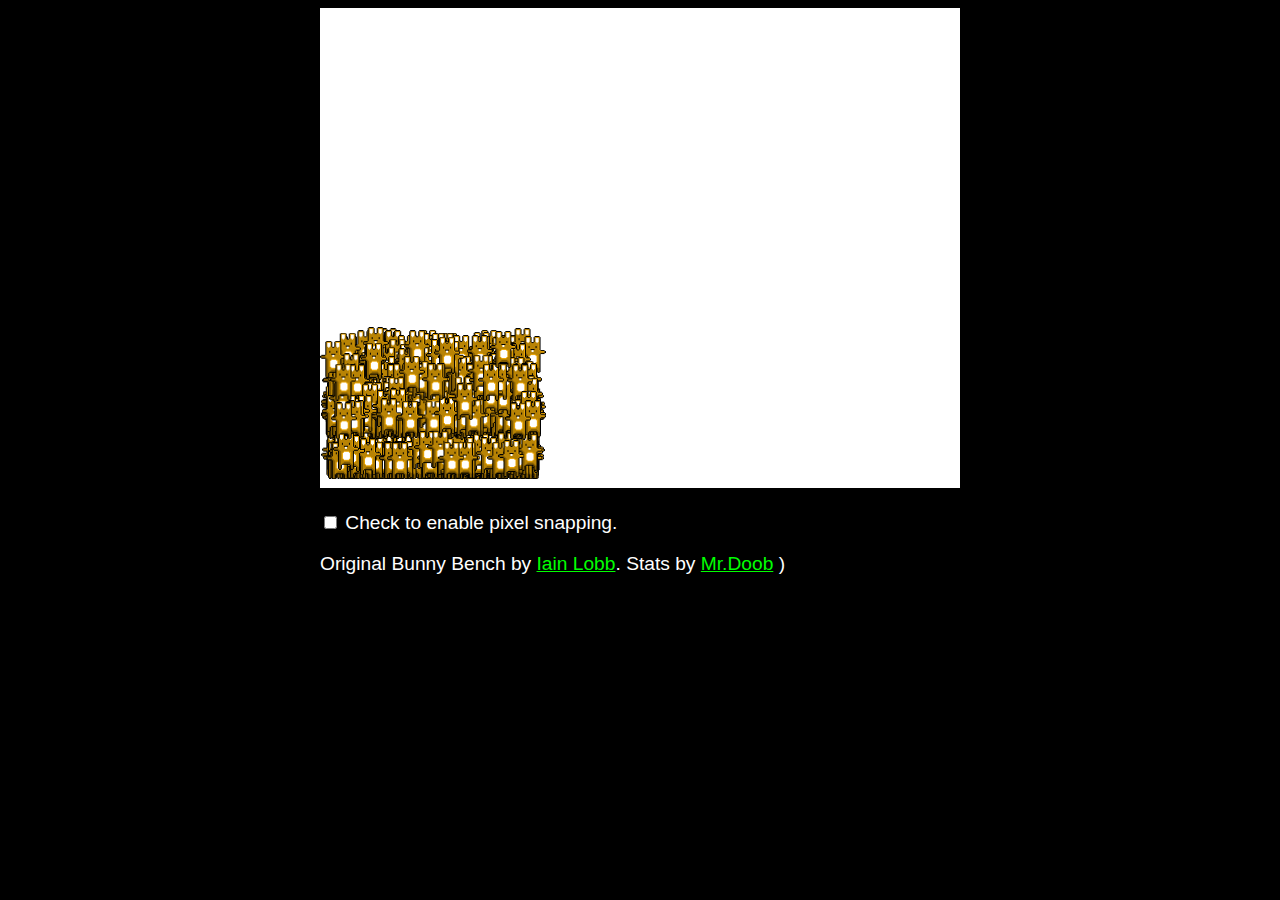
==== bouncing-bunnies.html @ 4d8dff04 "tidiying html" ====
<!DOCTYPE html>
<html lang="en">
<head>
	<title>Bouncing Bunnies</title>
	<meta charset="UTF-8">
	<meta http-equiv="X-UA-Compatible" content="IE=edge">
	<meta name="viewport" content="width=device-width, initial-scale=1.0">
	<script>
		class Bunny {
			constructor() {
				this.speedX = 0;
				this.speedY = 0;
				this.x = 0;
				this.y = 0;
			}
		}

		let snapping = false,
			bcolor = "rgba(255, 255, 255, 1)";

		function setup() {
			let numBunnies = 3000,
				gravity = 3,
				bunnies = [],
				maxX = 640,
				minX = 0,
				maxY = 480,
				minY = 0,
				img = new Image();

			img.src = 'wabbit_alpha.png';

			for (let i = 0; i < numBunnies; i++) {
				const bunny = new Bunny();
				bunny.speedX = Math.random() * 10;
				bunny.speedY = (Math.random() * 10) - 5;

				bunnies.push(bunny);
			}


			var canvas = document.getElementById('Canvas2D');
			var c = canvas.getContext('2d');


			function render() {
				var bunny;

				c.fillStyle = bcolor;
				c.fillRect(0, 0, maxX, maxY);

				for (i = 0; i < numBunnies; i++) {
					bunny = bunnies[i];

					bunny.x += bunny.speedX;
					bunny.y += bunny.speedY;
					bunny.speedY += gravity;

					if (bunny.x > maxX) {
						bunny.speedX *= -1;
						bunny.x = maxX;
					}
					else if (bunny.x < minX) {
						bunny.speedX *= -1;
						bunny.x = minX;
					}

					if (bunny.y > maxY) {
						bunny.speedY *= -0.8;
						bunny.y = maxY;

						if (Math.random() > 0.5) {
							bunny.speedY -= Math.random() * 12;
						}
					}
					else if (bunny.y < minY) {
						bunny.speedY = 0;
						bunny.y = minY;
					}

					if (snapping)
						c.drawImage(img, (0.5 + bunny.x) | 0, (0.5 + bunny.y) | 0);
					else
						c.drawImage(img, bunny.x, bunny.y);
				}
			}

			var loop = setInterval(function () { render(); }, 1000 / 30);

		}

		function toggleSnapping() {

			snapping = document.forms[0].snappingCheckbox.checked;
			bcolor = snapping ? "rgba(200, 200, 255, 1)" : "rgba(255, 255, 255, 1)";
			console.log(document.forms[0].snappingCheckbox.checked, snapping, typeof snapping);
		}

		//

		var interval = setInterval(function () {
			if (typeof Stats == 'function') {
				clearInterval(interval);
				var stats = new Stats();
				stats.domElement.style.position = 'fixed';
				stats.domElement.style.left = '0px';
				stats.domElement.style.top = '0px';
				document.body.appendChild(stats.domElement);
				setInterval(function () { stats.update(); }, 1000 / 60);

			}
		}, 100);



	</script>

	<style type="text/css">
		body {
			background: #000000;
			color: #ffffff;
			font-family: arial;
			font-size: 120%;
		}

		.wrap {
			width: 640px;
			margin: 0 auto;
		}

		canvas {
			border: 0px solid #0f0;
		}

		a {
			color: #0f0;
		}
	</style>
</head>

<body onLoad="setup();">
	<div class="wrap">
		<div id="stats"></div>
		<canvas id="Canvas2D" width="640" height="480">No bunnies for you! Come back in... one year!</canvas>
		<p>
		<form><input type="checkbox" name="snappingCheckbox" onchange="toggleSnapping();" />
			Check to enable pixel snapping. </p>
			<p>Original Bunny Bench by <a href="http://blog.iainlobb.com/search?q=bunny">Iain Lobb</a>. Stats by <a
					href="http://mrdoob.com/blog/post/700">Mr.Doob</a> )</p>
	</div>

</body>

</html>
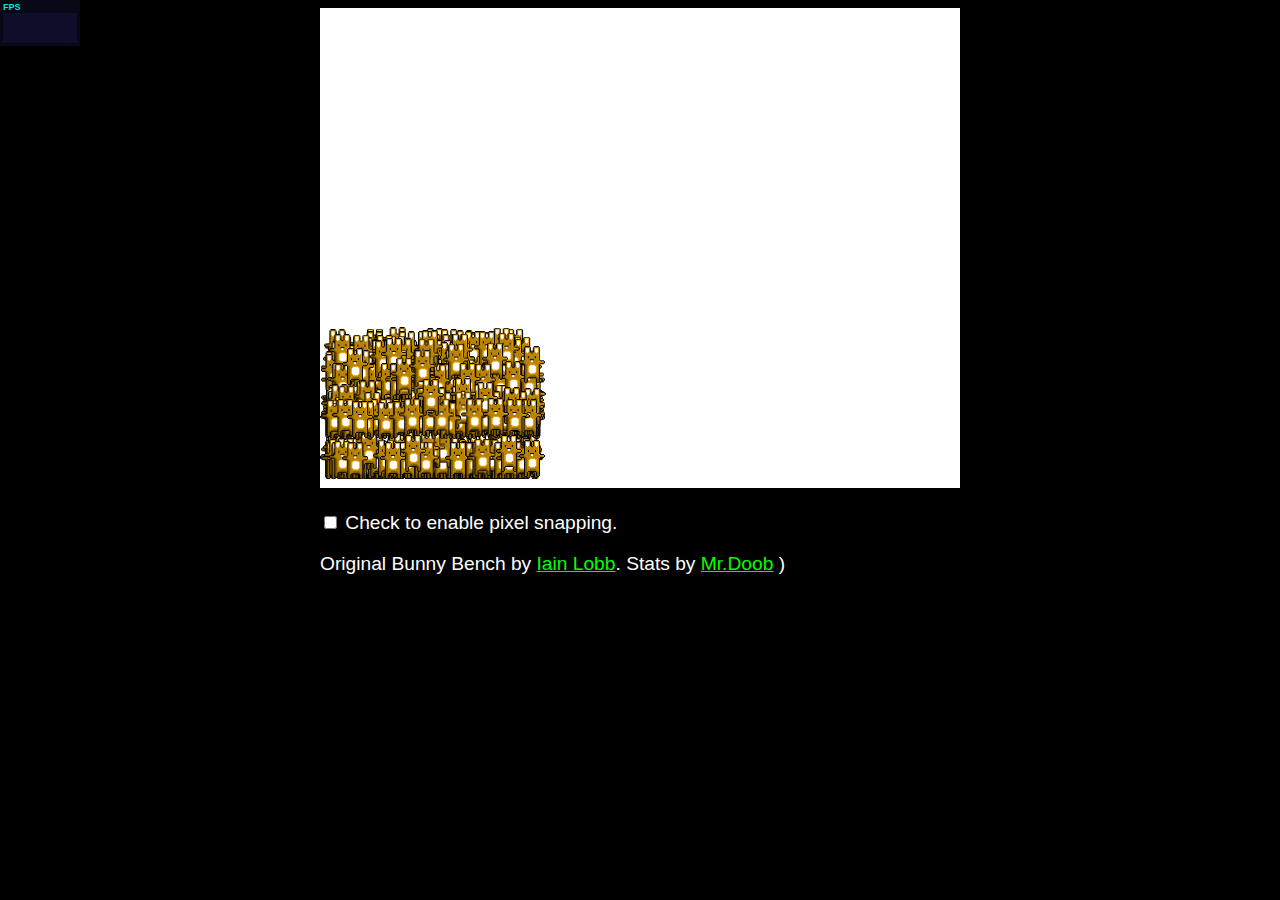
==== commit 1b0adb8c: "added stats" ====
--- a/bouncing-bunnies.html
+++ b/bouncing-bunnies.html
@@ -5,6 +5,7 @@
 	<meta charset="UTF-8">
 	<meta http-equiv="X-UA-Compatible" content="IE=edge">
 	<meta name="viewport" content="width=device-width, initial-scale=1.0">
+	<script src="stats.js"></script>
 	<script>
 		class Bunny {
 			constructor() {
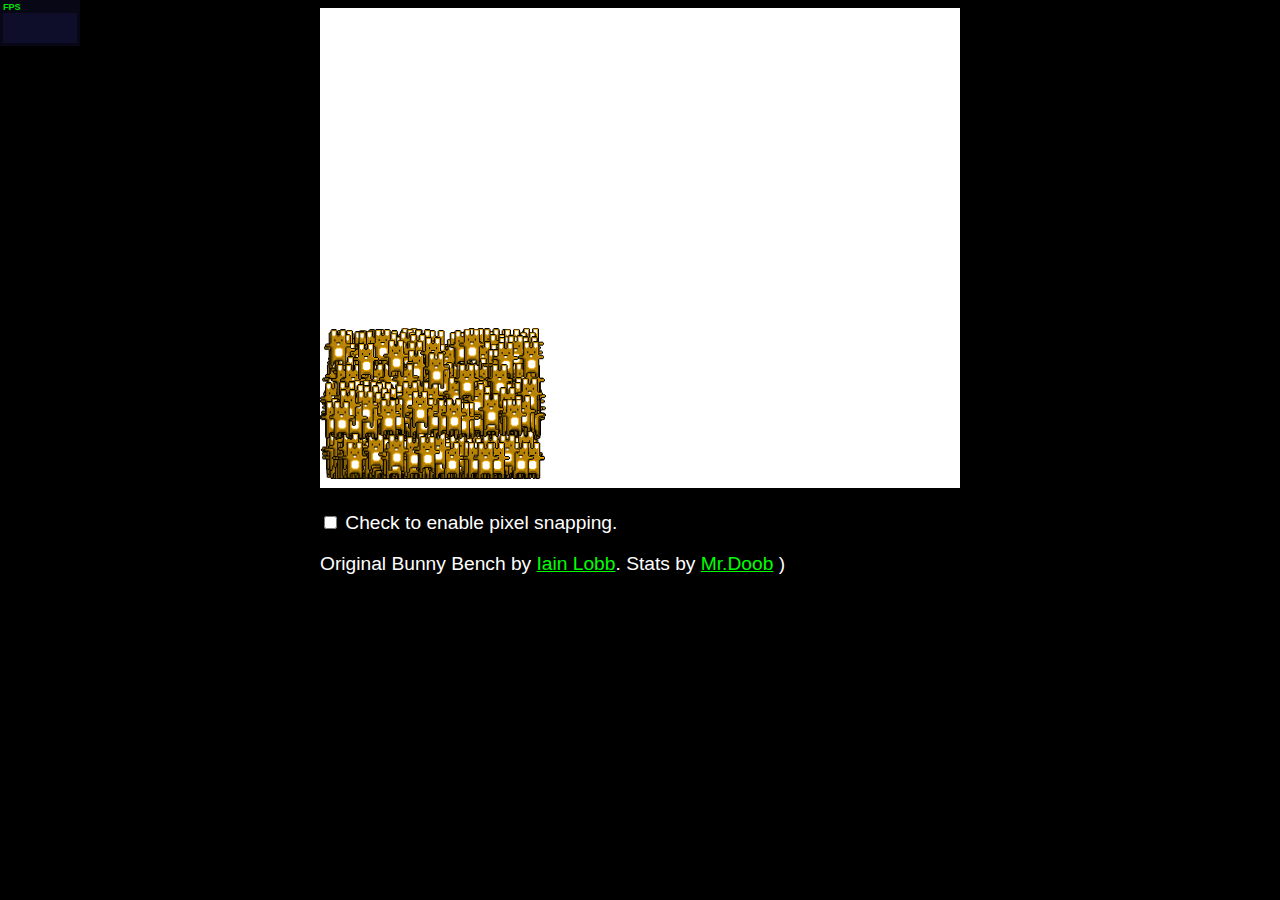
==== commit 89e927a1: "added more settings to Stats" ====
--- a/bouncing-bunnies.html
+++ b/bouncing-bunnies.html
@@ -1,5 +1,6 @@
 <!DOCTYPE html>
 <html lang="en">
+
 <head>
 	<title>Bouncing Bunnies</title>
 	<meta charset="UTF-8">
@@ -85,35 +86,29 @@
 						c.drawImage(img, bunny.x, bunny.y);
 				}
 			}
-
 			var loop = setInterval(function () { render(); }, 1000 / 30);
-
 		}
 
 		function toggleSnapping() {
-
 			snapping = document.forms[0].snappingCheckbox.checked;
 			bcolor = snapping ? "rgba(200, 200, 255, 1)" : "rgba(255, 255, 255, 1)";
 			console.log(document.forms[0].snappingCheckbox.checked, snapping, typeof snapping);
 		}
 
-		//
-
 		var interval = setInterval(function () {
 			if (typeof Stats == 'function') {
 				clearInterval(interval);
-				var stats = new Stats();
-				stats.domElement.style.position = 'fixed';
-				stats.domElement.style.left = '0px';
-				stats.domElement.style.top = '0px';
-				document.body.appendChild(stats.domElement);
+				const stats = new Stats({
+					domElementStyles: {
+						position: "fixed",
+						left: "0px",
+						top: "0px",
+					},
+					appendTo: document.body
+				});
 				setInterval(function () { stats.update(); }, 1000 / 60);
-
 			}
 		}, 100);
-
-
-
 	</script>
 
 	<style type="text/css">
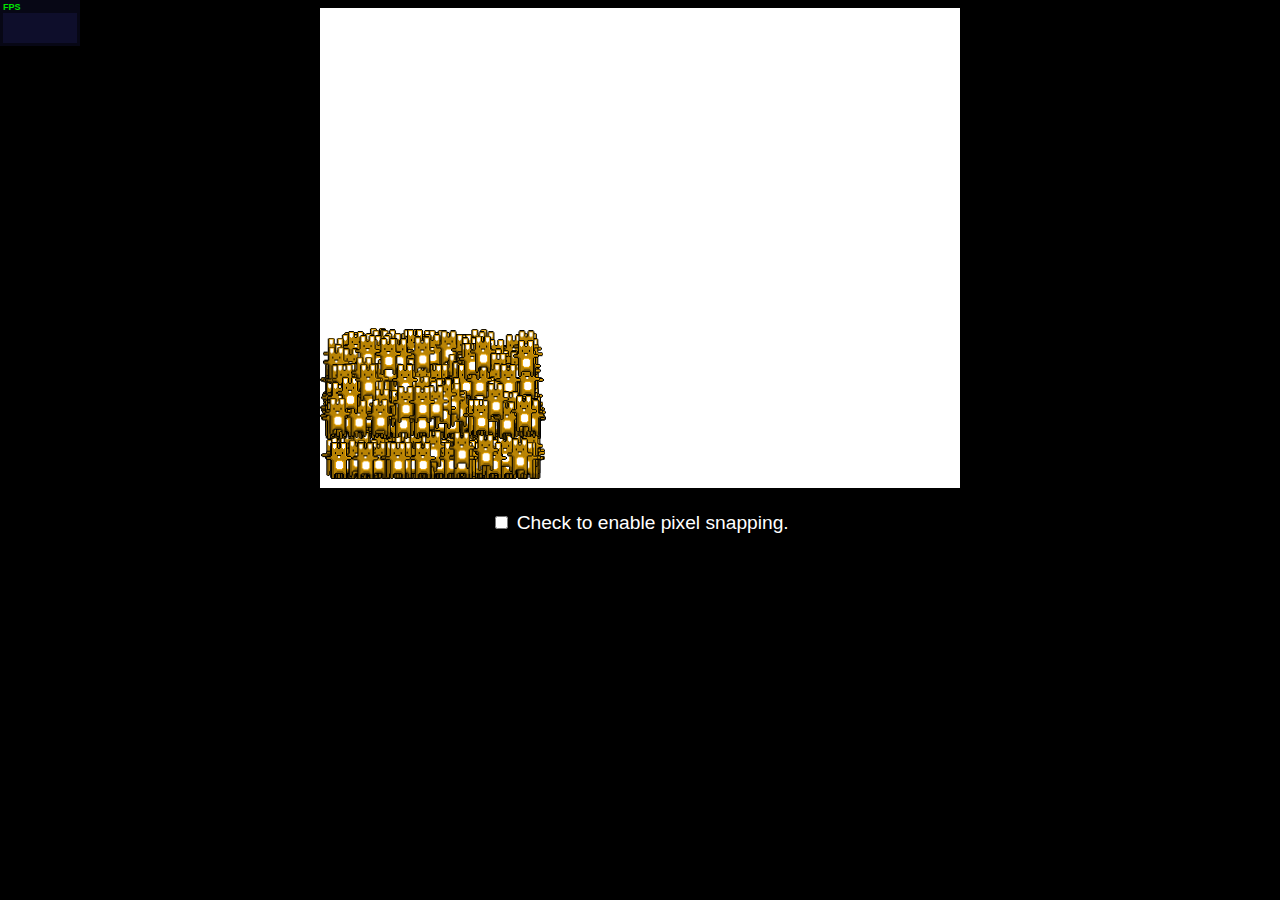
==== commit 36a260a2: "tidying up bunny code" ====
--- a/bouncing-bunnies.html
+++ b/bouncing-bunnies.html
@@ -10,80 +10,66 @@
 	<script>
 		class Bunny {
 			constructor() {
-				this.speedX = 0;
-				this.speedY = 0;
+				this.speedX = Math.random() * 10;
+				this.speedY = (Math.random() * 10) - 5;
 				this.x = 0;
 				this.y = 0;
 			}
 		}
 
-		let snapping = false,
-			bcolor = "rgba(255, 255, 255, 1)";
+		let snapping = false;
+		let bcolor = "rgba(255, 255, 255, 1)";
 
 		function setup() {
-			let numBunnies = 3000,
-				gravity = 3,
+			const numBunnies = 3000;
+			let gravity = 3,
 				bunnies = [],
-				maxX = 640,
-				minX = 0,
-				maxY = 480,
-				minY = 0,
 				img = new Image();
 
 			img.src = 'wabbit_alpha.png';
 
-			for (let i = 0; i < numBunnies; i++) {
-				const bunny = new Bunny();
-				bunny.speedX = Math.random() * 10;
-				bunny.speedY = (Math.random() * 10) - 5;
+			for (let i = 0; i < numBunnies; i++) bunnies.push(new Bunny());
 
-				bunnies.push(bunny);
-			}
-
-
-			var canvas = document.getElementById('Canvas2D');
-			var c = canvas.getContext('2d');
-
+			const canvas = document.getElementById('canvas');
+			const ctx = canvas.getContext('2d');
 
 			function render() {
-				var bunny;
+				ctx.fillStyle = bcolor;
+				ctx.fillRect(0, 0, canvas.width, canvas.height);
 
-				c.fillStyle = bcolor;
-				c.fillRect(0, 0, maxX, maxY);
-
-				for (i = 0; i < numBunnies; i++) {
-					bunny = bunnies[i];
+				for (let i = 0; i < numBunnies; i++) {
+					const bunny = bunnies[i];
 
 					bunny.x += bunny.speedX;
 					bunny.y += bunny.speedY;
 					bunny.speedY += gravity;
 
-					if (bunny.x > maxX) {
+					if (bunny.x > canvas.width) {
 						bunny.speedX *= -1;
-						bunny.x = maxX;
+						bunny.x = canvas.width;
 					}
-					else if (bunny.x < minX) {
+					else if (bunny.x < 0) {
 						bunny.speedX *= -1;
-						bunny.x = minX;
+						bunny.x = 0;
 					}
 
-					if (bunny.y > maxY) {
+					if (bunny.y > canvas.height) {
 						bunny.speedY *= -0.8;
-						bunny.y = maxY;
+						bunny.y = canvas.height;
 
 						if (Math.random() > 0.5) {
 							bunny.speedY -= Math.random() * 12;
 						}
 					}
-					else if (bunny.y < minY) {
+					else if (bunny.y < 0) {
 						bunny.speedY = 0;
-						bunny.y = minY;
+						bunny.y = 0;
 					}
 
 					if (snapping)
-						c.drawImage(img, (0.5 + bunny.x) | 0, (0.5 + bunny.y) | 0);
+						ctx.drawImage(img, (0.5 + bunny.x) | 0, (0.5 + bunny.y) | 0);
 					else
-						c.drawImage(img, bunny.x, bunny.y);
+						ctx.drawImage(img, bunny.x, bunny.y);
 				}
 			}
 			var loop = setInterval(function () { render(); }, 1000 / 30);
@@ -92,7 +78,6 @@
 		function toggleSnapping() {
 			snapping = document.forms[0].snappingCheckbox.checked;
 			bcolor = snapping ? "rgba(200, 200, 255, 1)" : "rgba(255, 255, 255, 1)";
-			console.log(document.forms[0].snappingCheckbox.checked, snapping, typeof snapping);
 		}
 
 		var interval = setInterval(function () {
@@ -137,12 +122,13 @@
 <body onLoad="setup();">
 	<div class="wrap">
 		<div id="stats"></div>
-		<canvas id="Canvas2D" width="640" height="480">No bunnies for you! Come back in... one year!</canvas>
-		<p>
-		<form><input type="checkbox" name="snappingCheckbox" onchange="toggleSnapping();" />
-			Check to enable pixel snapping. </p>
-			<p>Original Bunny Bench by <a href="http://blog.iainlobb.com/search?q=bunny">Iain Lobb</a>. Stats by <a
-					href="http://mrdoob.com/blog/post/700">Mr.Doob</a> )</p>
+		<canvas id="canvas" width="640" height="480">No bunnies for you! Come back in... one year!</canvas>
+		<form>
+			<p style="text-align: center;">
+				<input type="checkbox" name="snappingCheckbox" onchange="toggleSnapping();" />
+				Check to enable pixel snapping.
+			</p>
+		</form>
 	</div>
 
 </body>
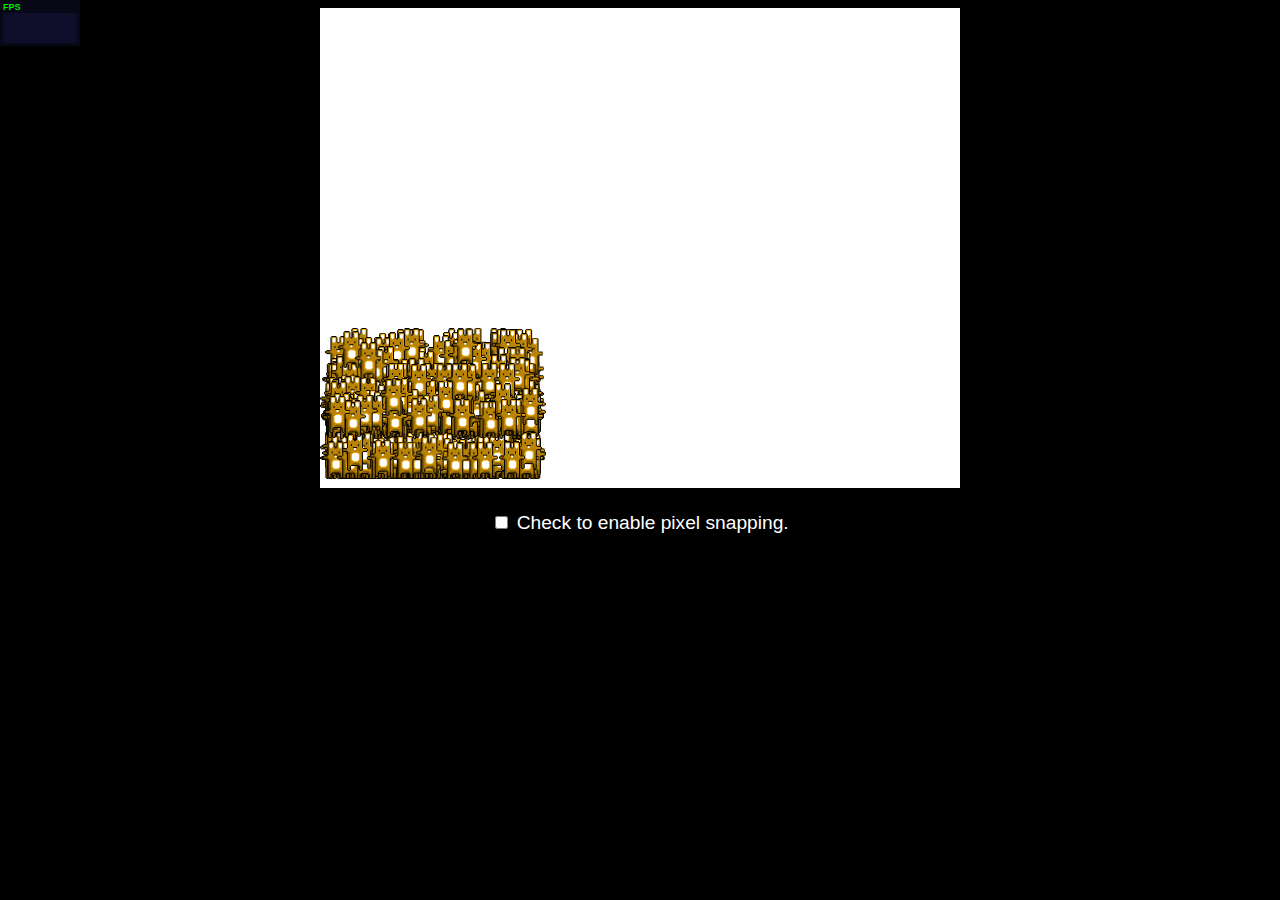
==== commit ffb7b5bd: "moved bunny code to js file" ====
--- a/bouncing-bunnies.html
+++ b/bouncing-bunnies.html
@@ -7,94 +7,7 @@
 	<meta http-equiv="X-UA-Compatible" content="IE=edge">
 	<meta name="viewport" content="width=device-width, initial-scale=1.0">
 	<script src="stats.js"></script>
-	<script>
-		class Bunny {
-			constructor() {
-				this.speedX = Math.random() * 10;
-				this.speedY = (Math.random() * 10) - 5;
-				this.x = 0;
-				this.y = 0;
-			}
-		}
-
-		let snapping = false;
-		let bcolor = "rgba(255, 255, 255, 1)";
-
-		function setup() {
-			const numBunnies = 3000;
-			let gravity = 3,
-				bunnies = [],
-				img = new Image();
-
-			img.src = 'wabbit_alpha.png';
-
-			for (let i = 0; i < numBunnies; i++) bunnies.push(new Bunny());
-
-			const canvas = document.getElementById('canvas');
-			const ctx = canvas.getContext('2d');
-
-			function render() {
-				ctx.fillStyle = bcolor;
-				ctx.fillRect(0, 0, canvas.width, canvas.height);
-
-				for (let i = 0; i < numBunnies; i++) {
-					const bunny = bunnies[i];
-
-					bunny.x += bunny.speedX;
-					bunny.y += bunny.speedY;
-					bunny.speedY += gravity;
-
-					if (bunny.x > canvas.width) {
-						bunny.speedX *= -1;
-						bunny.x = canvas.width;
-					}
-					else if (bunny.x < 0) {
-						bunny.speedX *= -1;
-						bunny.x = 0;
-					}
-
-					if (bunny.y > canvas.height) {
-						bunny.speedY *= -0.8;
-						bunny.y = canvas.height;
-
-						if (Math.random() > 0.5) {
-							bunny.speedY -= Math.random() * 12;
-						}
-					}
-					else if (bunny.y < 0) {
-						bunny.speedY = 0;
-						bunny.y = 0;
-					}
-
-					if (snapping)
-						ctx.drawImage(img, (0.5 + bunny.x) | 0, (0.5 + bunny.y) | 0);
-					else
-						ctx.drawImage(img, bunny.x, bunny.y);
-				}
-			}
-			var loop = setInterval(function () { render(); }, 1000 / 30);
-		}
-
-		function toggleSnapping() {
-			snapping = document.forms[0].snappingCheckbox.checked;
-			bcolor = snapping ? "rgba(200, 200, 255, 1)" : "rgba(255, 255, 255, 1)";
-		}
-
-		var interval = setInterval(function () {
-			if (typeof Stats == 'function') {
-				clearInterval(interval);
-				const stats = new Stats({
-					domElementStyles: {
-						position: "fixed",
-						left: "0px",
-						top: "0px",
-					},
-					appendTo: document.body
-				});
-				setInterval(function () { stats.update(); }, 1000 / 60);
-			}
-		}, 100);
-	</script>
+	<script src="bunnies.js"></script>
 
 	<style type="text/css">
 		body {
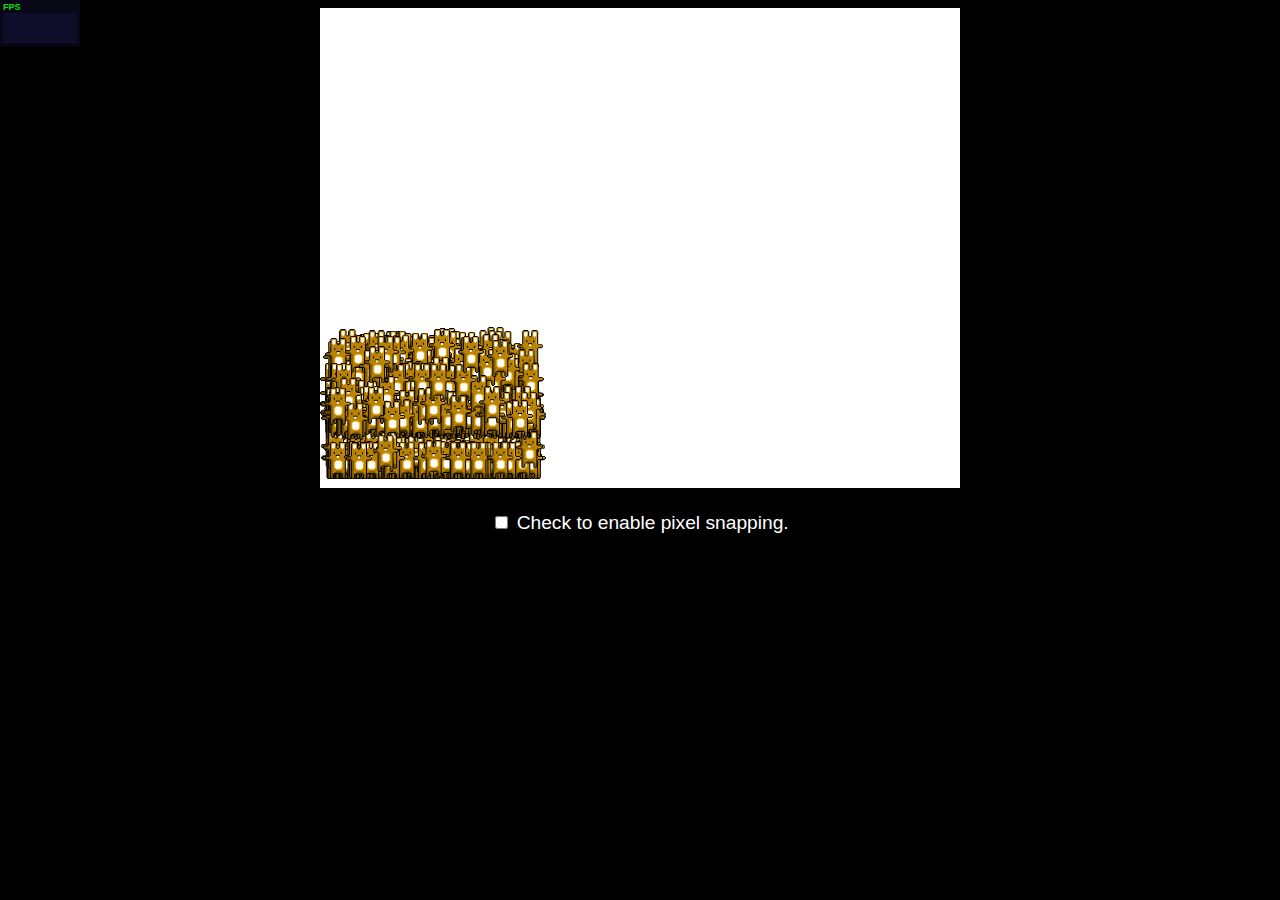
==== commit 55228e6e: "removed redundant div" ====
--- a/bouncing-bunnies.html
+++ b/bouncing-bunnies.html
@@ -34,7 +34,6 @@
 
 <body onLoad="setup();">
 	<div class="wrap">
-		<div id="stats"></div>
 		<canvas id="canvas" width="640" height="480">No bunnies for you! Come back in... one year!</canvas>
 		<form>
 			<p style="text-align: center;">
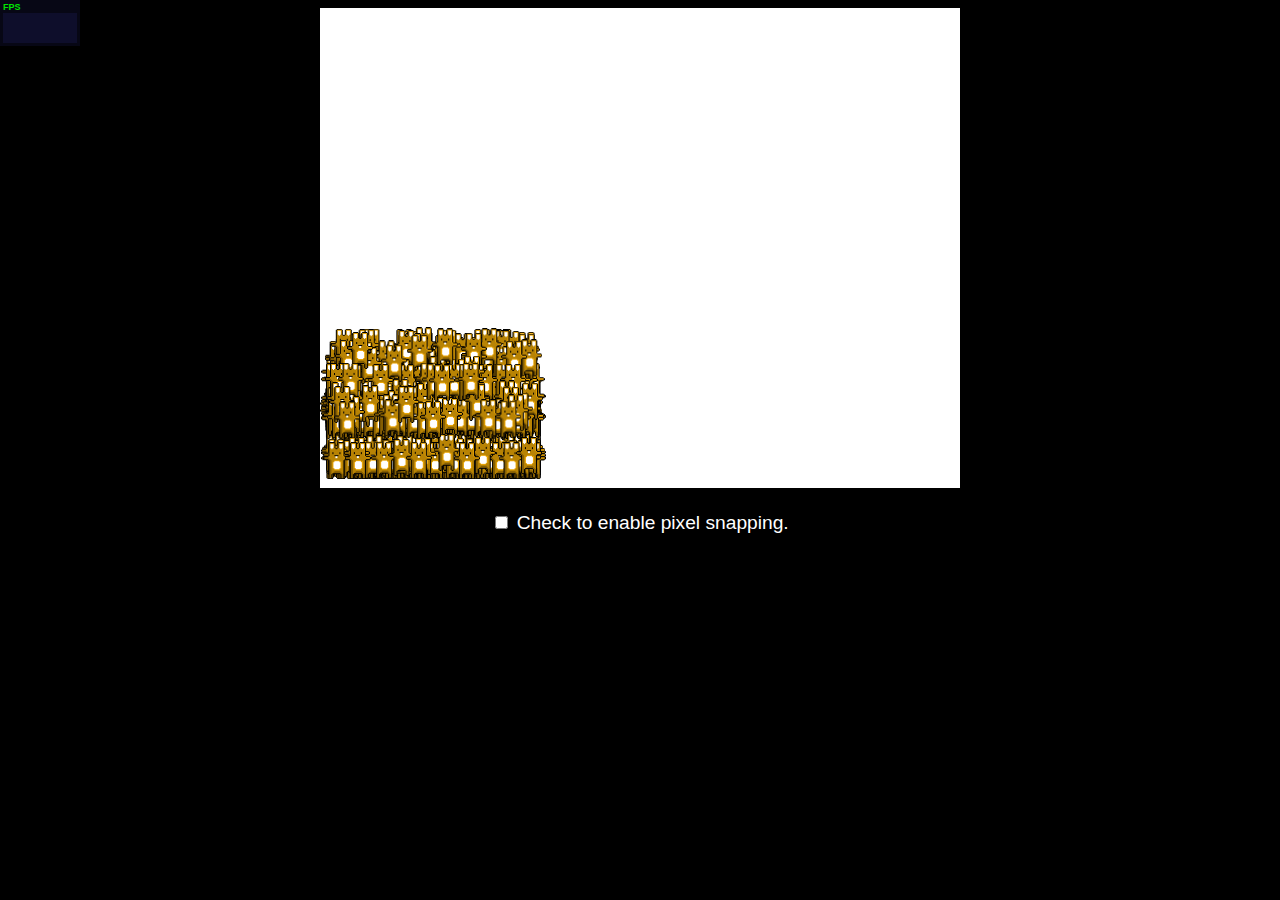
==== commit a2461105: "tidied up html file" ====
--- a/bouncing-bunnies.html
+++ b/bouncing-bunnies.html
@@ -1,35 +1,13 @@
 <!DOCTYPE html>
 <html lang="en">
-
 <head>
 	<title>Bouncing Bunnies</title>
 	<meta charset="UTF-8">
 	<meta http-equiv="X-UA-Compatible" content="IE=edge">
 	<meta name="viewport" content="width=device-width, initial-scale=1.0">
+	<link rel="stylesheet" href="style.css">
 	<script src="stats.js"></script>
 	<script src="bunnies.js"></script>
-
-	<style type="text/css">
-		body {
-			background: #000000;
-			color: #ffffff;
-			font-family: arial;
-			font-size: 120%;
-		}
-
-		.wrap {
-			width: 640px;
-			margin: 0 auto;
-		}
-
-		canvas {
-			border: 0px solid #0f0;
-		}
-
-		a {
-			color: #0f0;
-		}
-	</style>
 </head>
 
 <body onLoad="setup();">
@@ -42,7 +20,5 @@
 			</p>
 		</form>
 	</div>
-
 </body>
-
 </html>--- a/style.css
+++ b/style.css
@@ -0,0 +1,19 @@
+		body {
+			background: #000000;
+			color: #ffffff;
+			font-family: arial;
+			font-size: 120%;
+		}
+
+		.wrap {
+			width: 640px;
+			margin: 0 auto;
+		}
+
+		canvas {
+			border: 0px solid #0f0;
+		}
+
+		a {
+			color: #0f0;
+		}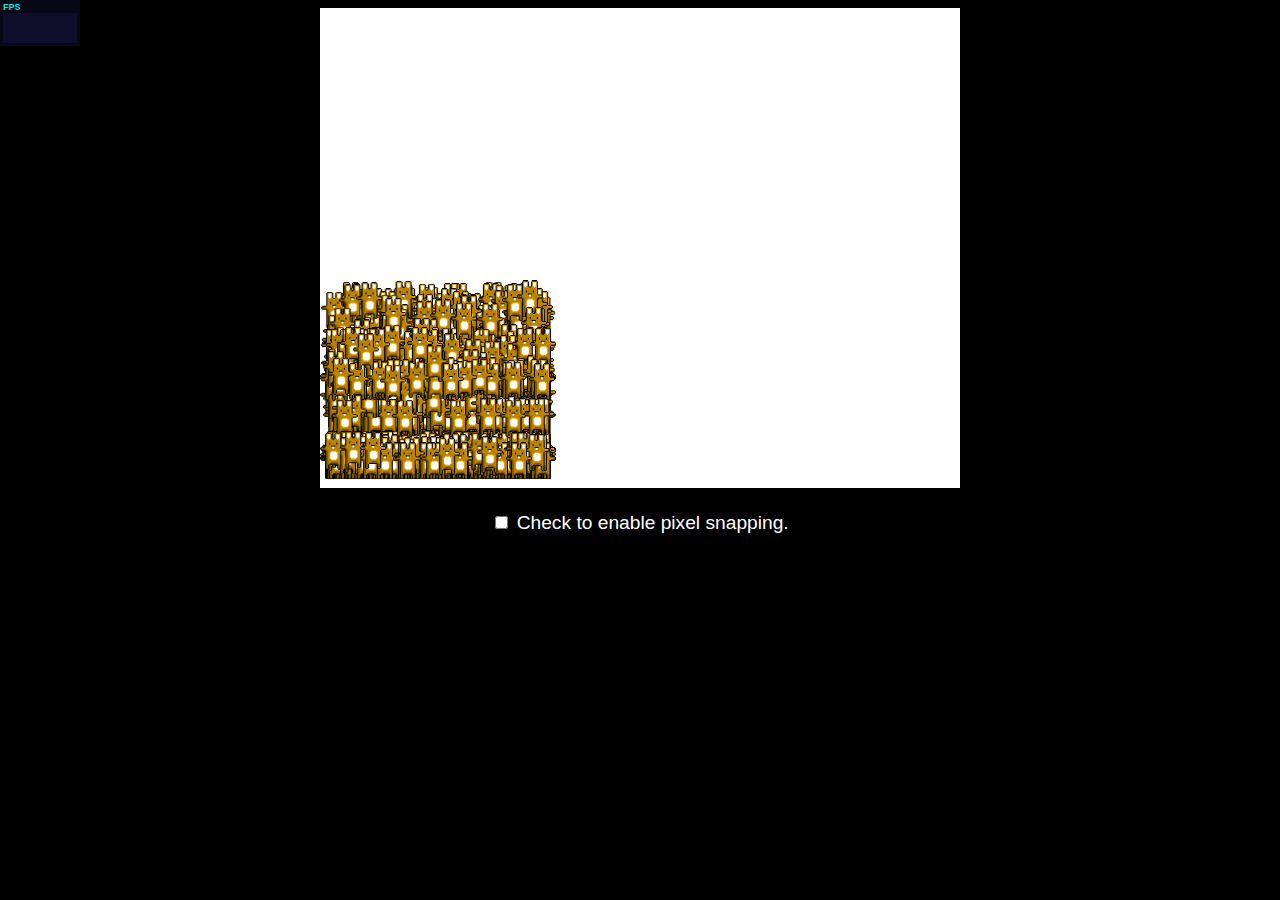
==== commit 901b7d41: "final tidy up" ====
--- a/bouncing-bunnies.html
+++ b/bouncing-bunnies.html
@@ -15,7 +15,7 @@
 		<canvas id="canvas" width="640" height="480">No bunnies for you! Come back in... one year!</canvas>
 		<form>
 			<p style="text-align: center;">
-				<input type="checkbox" name="snappingCheckbox" onchange="toggleSnapping();" />
+				<input type="checkbox" id="snapped"/>
 				Check to enable pixel snapping.
 			</p>
 		</form>
